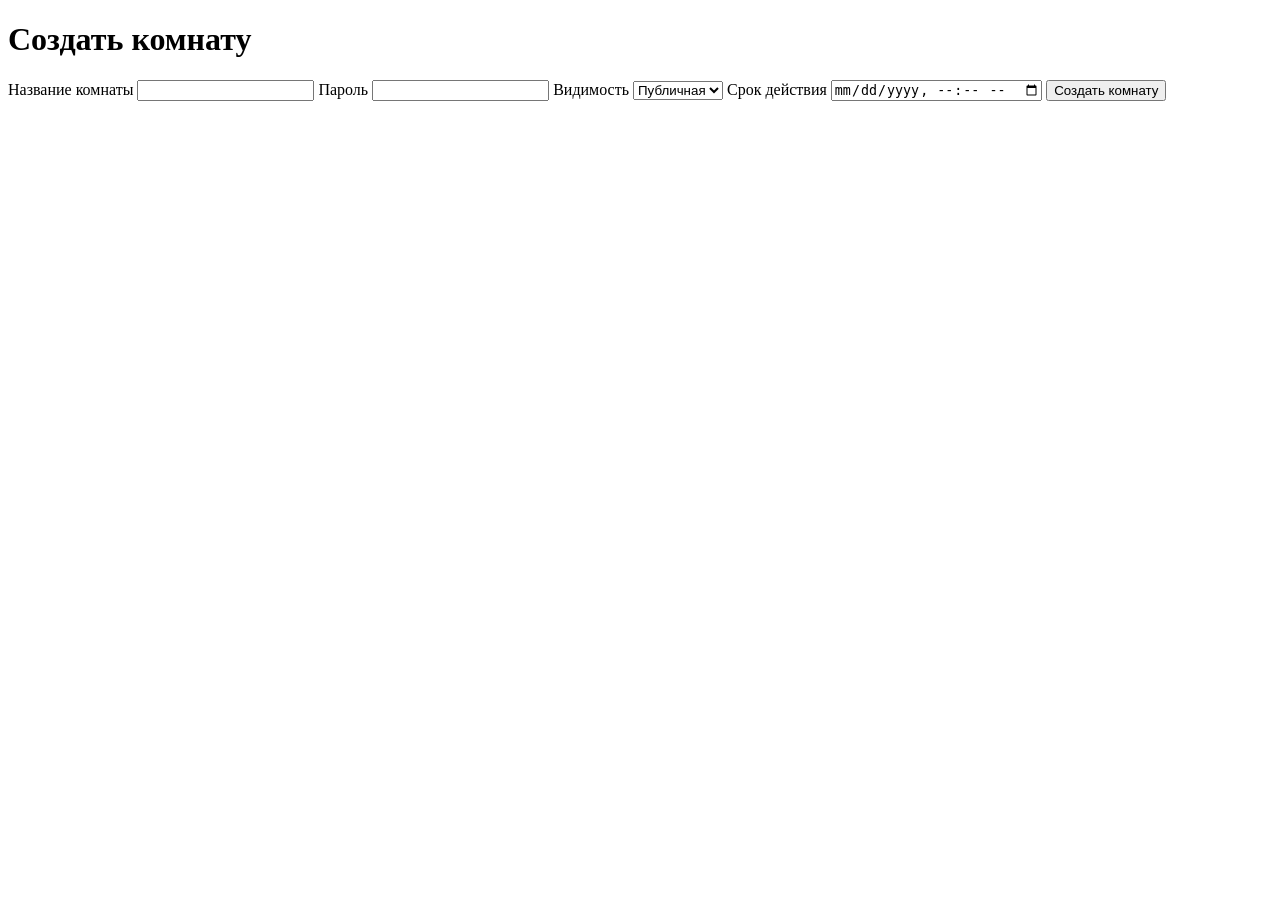
==== src/main/resources/static/create-room.html @ 36564f53 "Add frontend" ====
<!DOCTYPE html>
<html lang="ru">
<head>
    <meta charset="UTF-8">
    <meta name="viewport" content="width=device-width, initial-scale=1.0">

    <title>Создание комнаты — CloudClip</title>

    <link rel="stylesheet" href="/css/style.css">
</head>

<body>

<h1>Создать комнату</h1>

<form id="createRoomForm">

    <label>
        Название комнаты
        <input
                type="text"
                id="name"
                name="name"
                required
        >
    </label>

    <label>
        Пароль
        <input
                type="password"
                id="password"
                name="password"
        >
    </label>

    <label>
        Видимость
        <select id="visibility" name="visibility">
            <option value="PUBLIC">Публичная</option>
            <option value="PRIVATE">Приватная</option>
        </select>
    </label>

    <label>
        Срок действия
        <input
                type="datetime-local"
                id="expiresAt"
                name="expiresAt"
        >
    </label>

    <button type="submit">
        Создать комнату
    </button>

</form>

<p id="errorMessage"></p>

<script src="/js/create-room.js"></script>

</body>
</html>
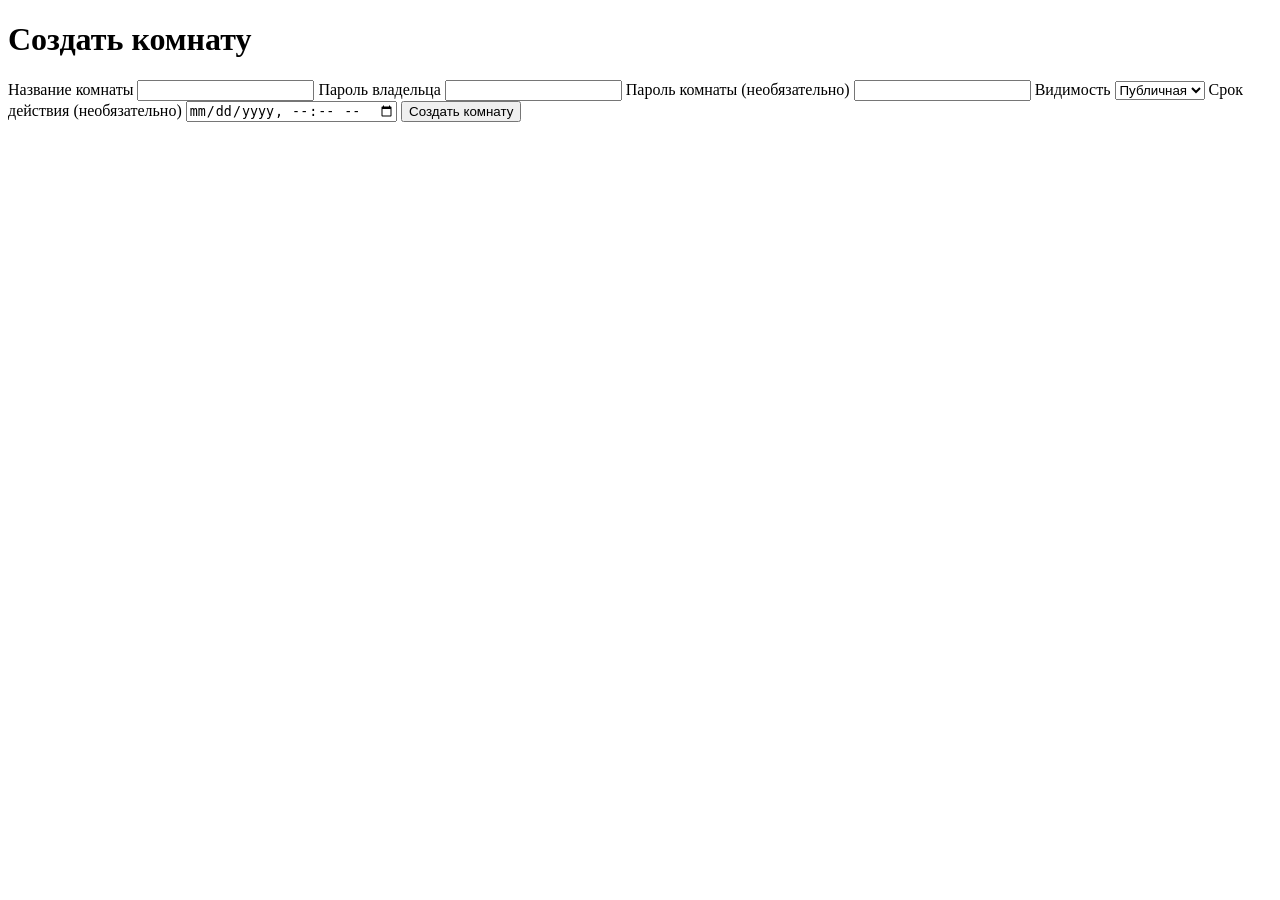
==== commit f7b3e66b: "Redesigned frontend" ====
--- a/src/main/resources/static/create-room.html
+++ b/src/main/resources/static/create-room.html
@@ -26,7 +26,18 @@
     </label>
 
     <label>
-        Пароль
+        Пароль владельца
+        <input
+                type="password"
+                id="ownerPassword"
+                name="ownerPassword"
+                required
+        >
+    </label>
+
+    <label>
+        Пароль комнаты
+        <span class="optional">(необязательно)</span>
         <input
                 type="password"
                 id="password"
@@ -44,6 +55,7 @@
 
     <label>
         Срок действия
+        <span class="optional">(необязательно)</span>
         <input
                 type="datetime-local"
                 id="expiresAt"
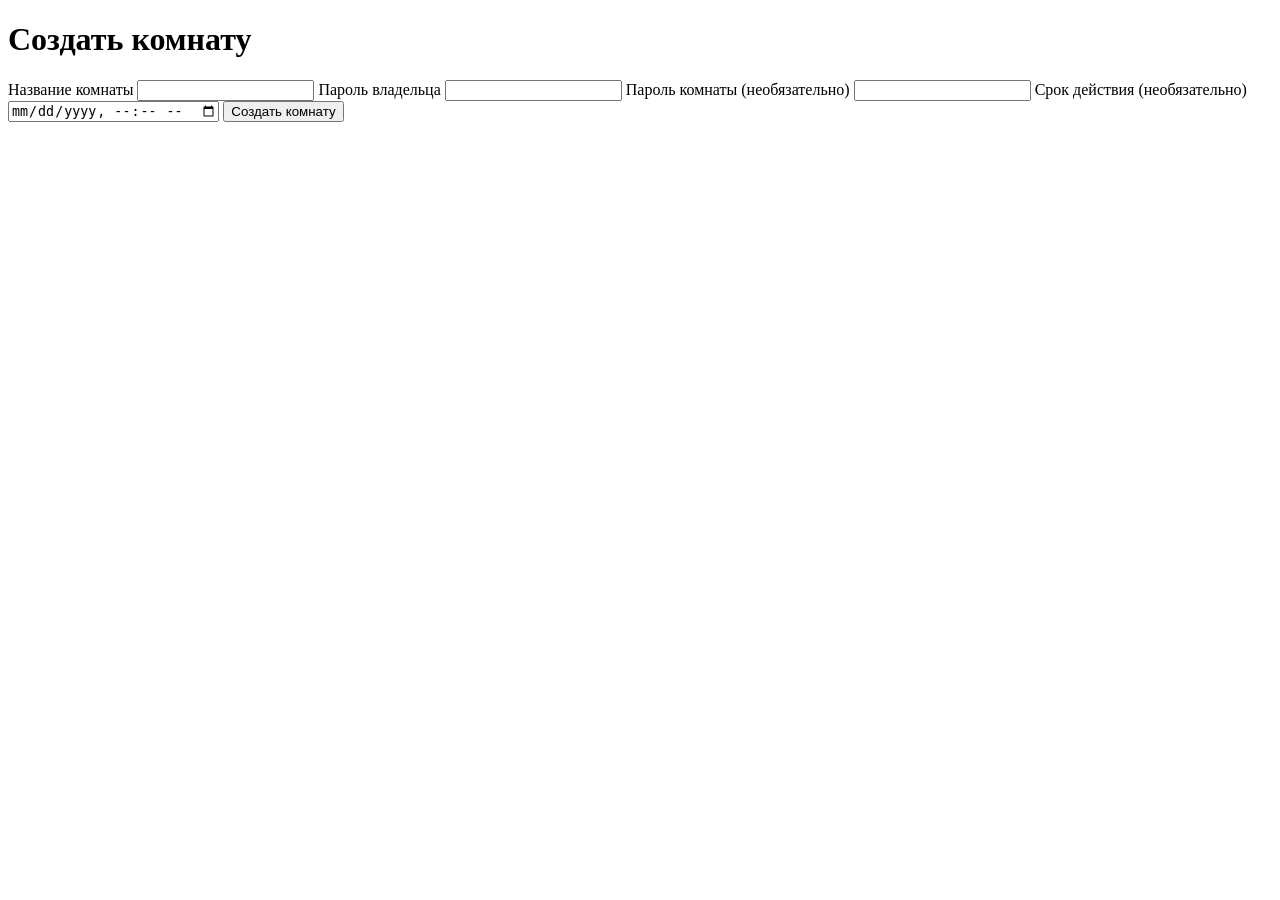
==== commit 30d4855b: "Removed the mechanics of private and public rooms, added room management functions" ====
--- a/src/main/resources/static/create-room.html
+++ b/src/main/resources/static/create-room.html
@@ -43,15 +43,7 @@
                 id="password"
                 name="password"
         >
-    </label>
-
-    <label>
-        Видимость
-        <select id="visibility" name="visibility">
-            <option value="PUBLIC">Публичная</option>
-            <option value="PRIVATE">Приватная</option>
-        </select>
-    </label>
+    </label
 
     <label>
         Срок действия
